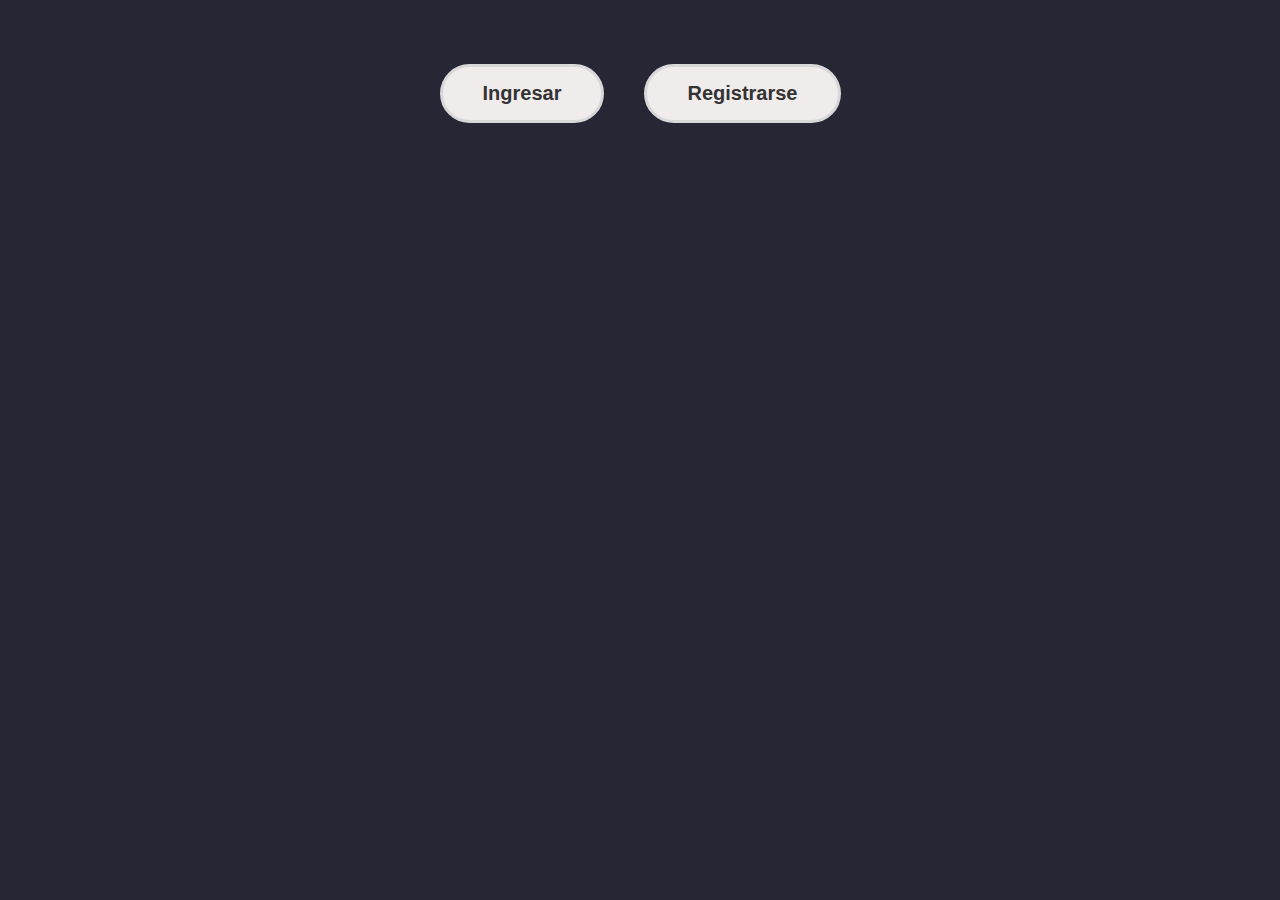
==== paginas/index.html @ 9fa4e5e2 "Prototipos de las paginas" ====
<!DOCTYPE html>
<html lang="en">

<head>
    <meta charset="UTF-8">
    <meta http-equiv="X-UA-Compatible" content="IE=edge">
    <meta name="viewport" content="width=device-width, initial-scale=1.0">
    <title>Proyecto</title>
    <link rel="stylesheet" href="../css/main.css">
</head>

<body>
    <div class="logo">
        <img src="/home/pablo/Descargas/ProyectoLogo.png" alt="logo-proyecto">
    </div>
    <div class="buttons">
        <a href="pagina_ingresar.html"><button class="ingresar">Ingresar</button></a>
        <a href="pagina_registro.html"><button class="registrar">Registrarse</button></a>
    </div>
</body>
---- css/main.css ----
body {
    /*se inician con config para quitar los default en el body */

    background-color: #272635;
}

/*{}*/

.logo {
    width: 200px;
    padding: 10px;
}

.logo img {
    display: block;
    max-width: 200%;
    height: auto;
    margin-left: 430px;
}

.buttons{
    display: flex;
    justify-content: center;
}

.buttons .ingresar {
    background-color: #F1ECEC;
    text-decoration: none;
    font-weight: 700;
    font-size: 20px;
    color: #333333;
    padding-top: 15px;
    padding-bottom: 15px;
    padding-left: 40px;
    padding-right: 40px;
    border-color: #d8d8d8;
    border-width: 3px;
    border-style: solid;
    border-radius: 35px;
    cursor: pointer;
}
.buttons .registrar {
    margin-left: 40px;
    background-color: #F1ECEC;
    text-decoration: none;
    font-weight: 700;
    font-size: 20px;
    color: #333333;
    padding-top: 15px;
    padding-bottom: 15px;
    padding-left: 40px;
    padding-right: 40px;
    border-color: #d8d8d8;
    border-width: 3px;
    border-style: solid;
    border-radius: 35px;
    cursor: pointer;
}
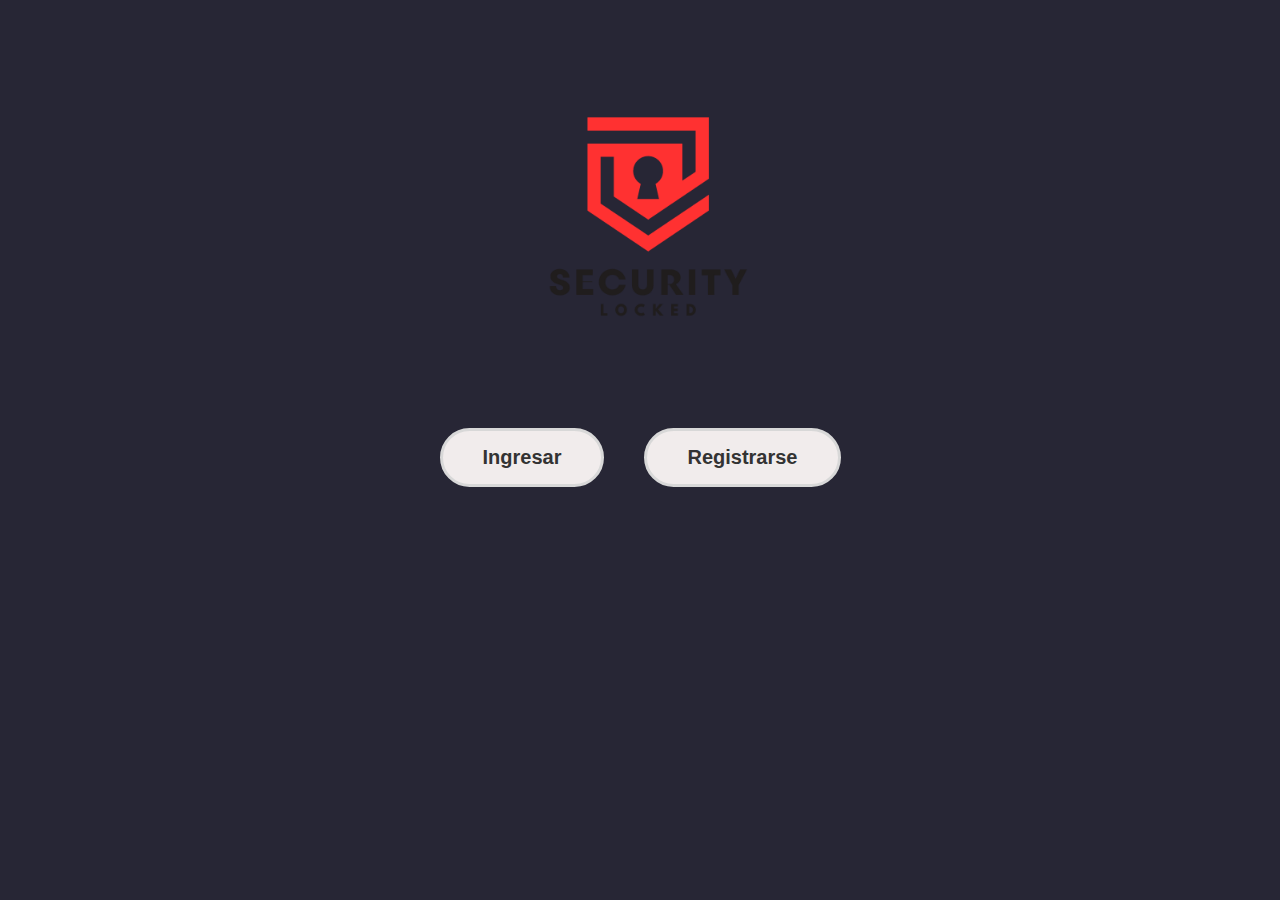
==== commit 7199c7ff: "Paginas" ====
--- a/paginas/index.html
+++ b/paginas/index.html
@@ -11,7 +11,7 @@
 
 <body>
     <div class="logo">
-        <img src="/home/pablo/Descargas/ProyectoLogo.png" alt="logo-proyecto">
+        <img src="../imagenes/ProyectoLogo (1).png" alt="logo-proyecto">
     </div>
     <div class="buttons">
         <a href="pagina_ingresar.html"><button class="ingresar">Ingresar</button></a>
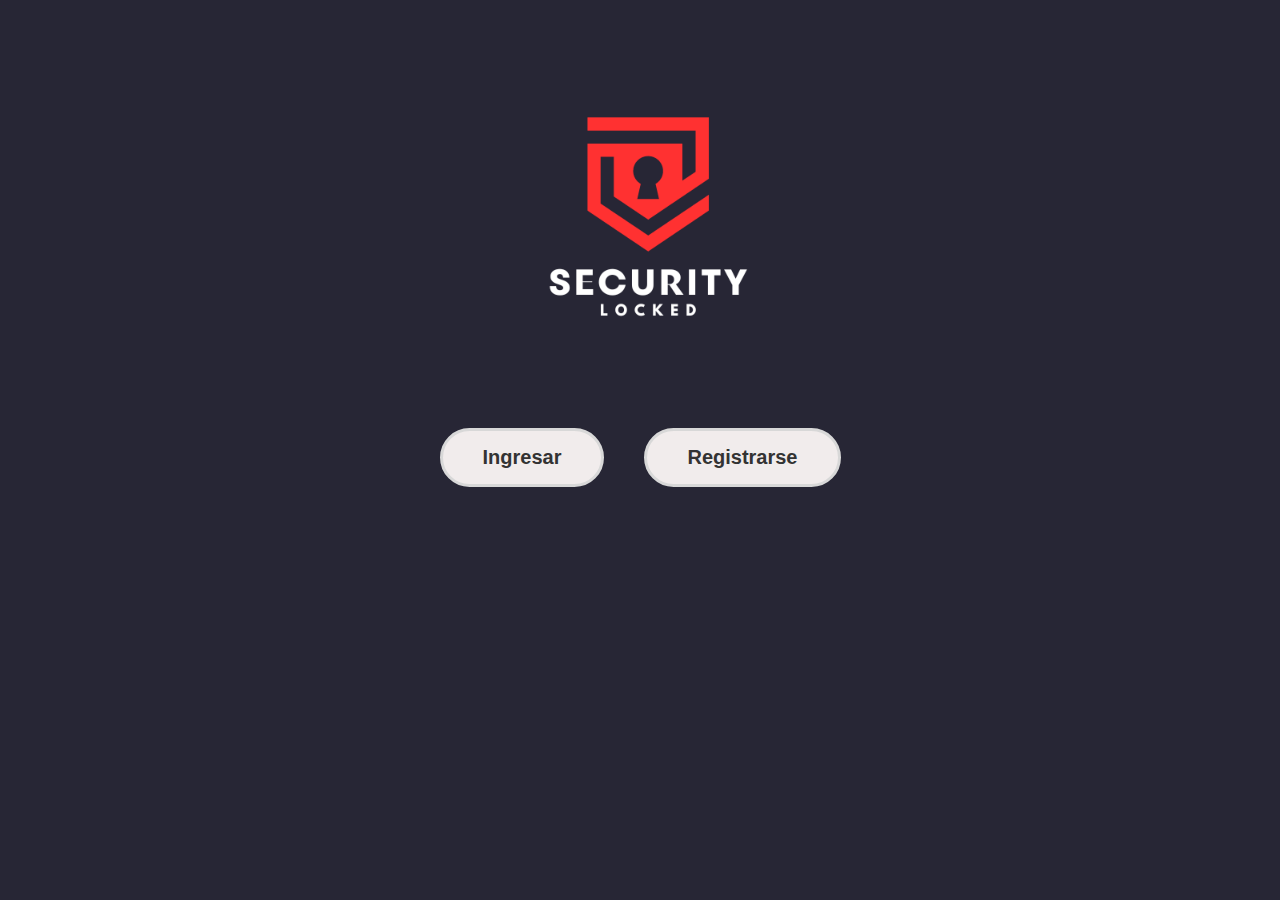
==== commit 1695ab5c: "actualizacion del logo" ====
--- a/paginas/index.html
+++ b/paginas/index.html
@@ -11,7 +11,7 @@
 
 <body>
     <div class="logo">
-        <img src="../imagenes/ProyectoLogo (1).png" alt="logo-proyecto">
+        <img src="../imagenes/Security.png" alt="logo-proyecto">
     </div>
     <div class="buttons">
         <a href="pagina_ingresar.html"><button class="ingresar">Ingresar</button></a>
